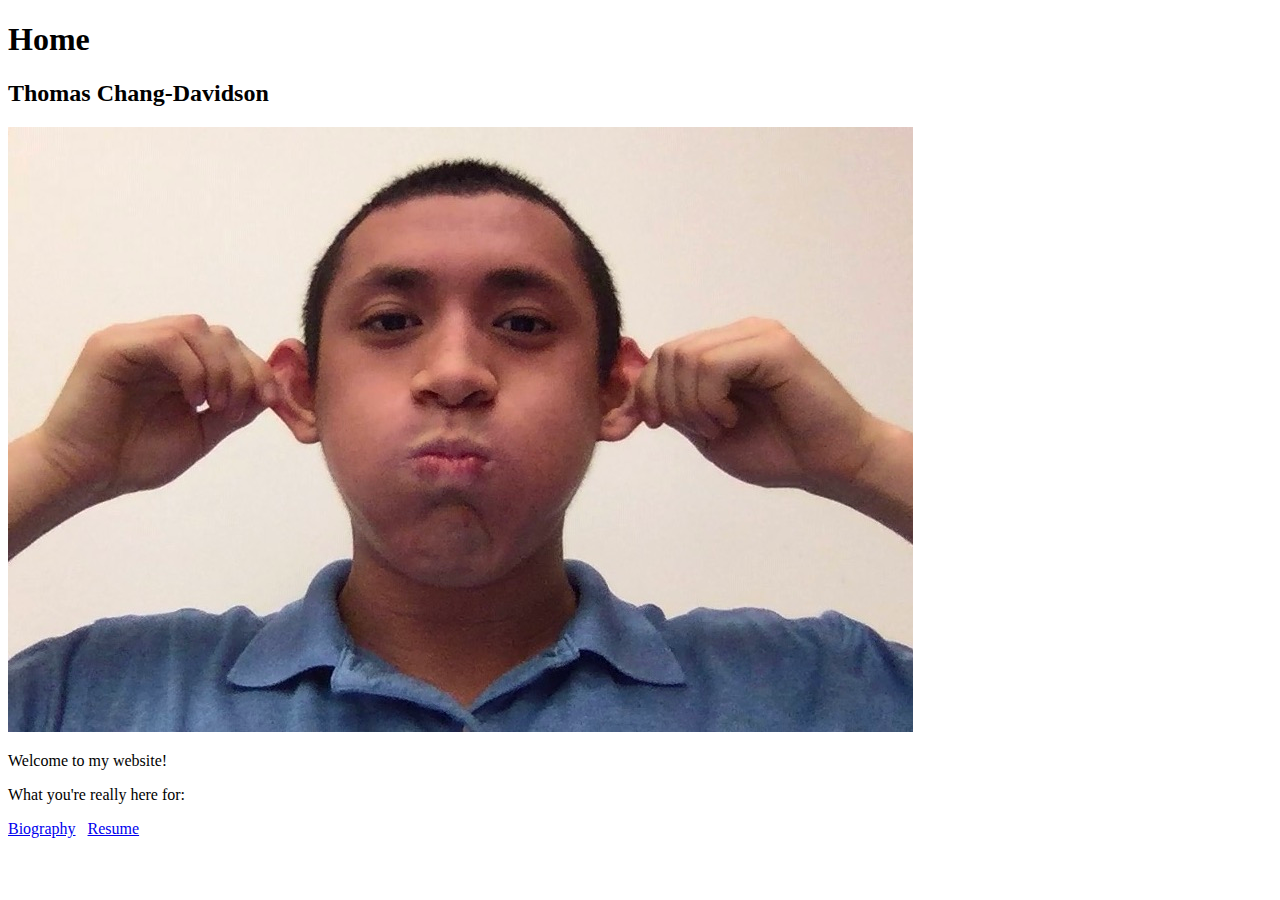
==== index.html @ 632855e7 "changed id to class" ====
<!DOCTYPE html> <!--HTML document-->

<html lang="en">
    <head>
        <title>Thomas Home</title>
        <meta charset="utf-8" />
        <link rel="stylesheet" href="index.css" />
    </head>

    <body>
        <h1>Home</h1>
        <h2> Thomas Chang-Davidson </h2>
        <p><img src="me.jpg" alt="A picture of me" /></p>
        <p> Welcome to my website! </p>
        <p class="important"> What you're really here for: </p>
        <p class="important"> <a href="bio.html">Biography</a>
                 &nbsp; <a href="resume.html">Resume</a> </p>
    </body>
</html>
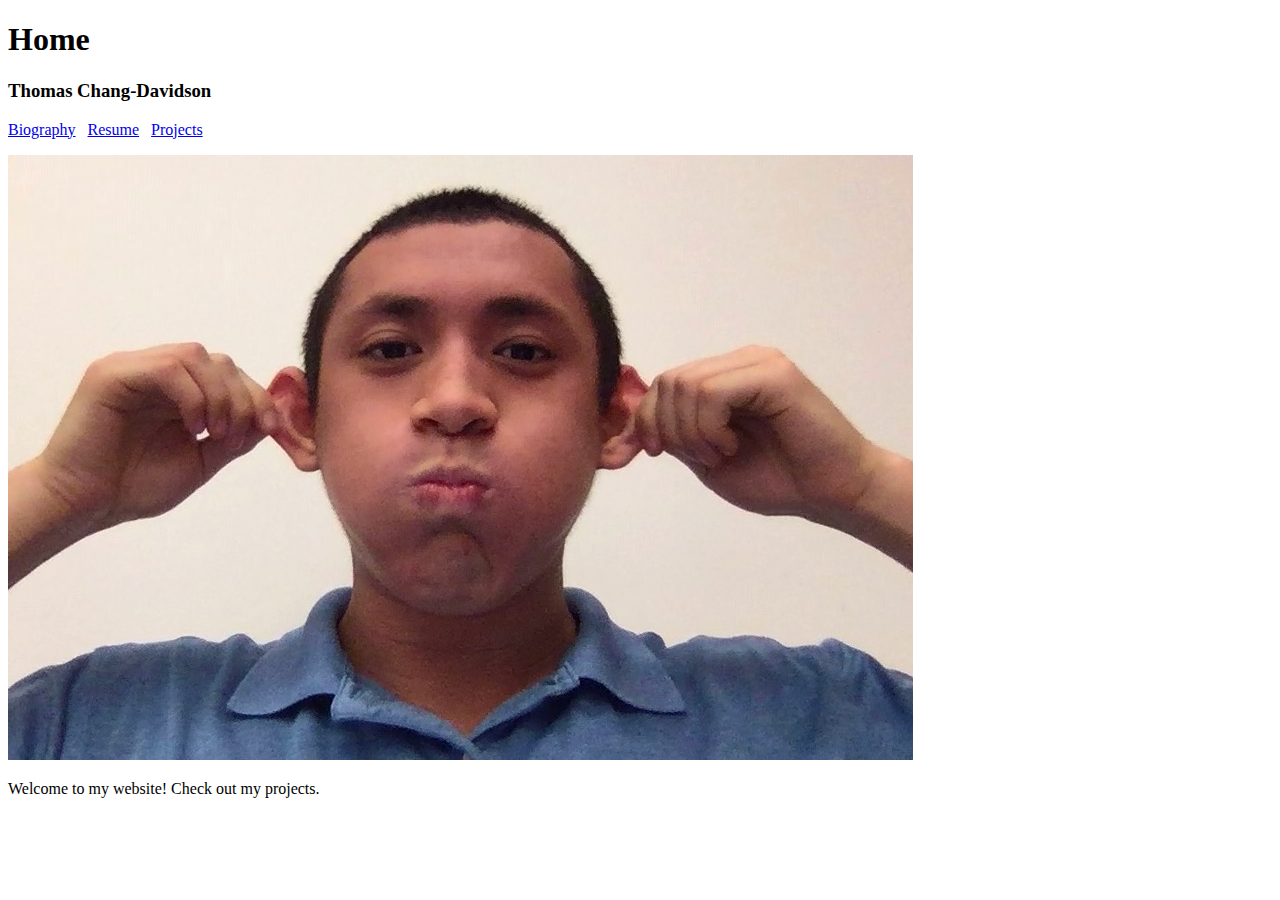
==== commit 6e5a7e25: "cleaned up front page" ====
--- a/index.html
+++ b/index.html
@@ -9,11 +9,12 @@
 
     <body>
         <h1>Home</h1>
-        <h2> Thomas Chang-Davidson </h2>
+        <h3> Thomas Chang-Davidson </h3>
+        <p class="important"> <a href="bio.html">Biography</a>
+		&nbsp; <a href="resume.html">Resume</a> 
+		&nbsp; <a href="projects.html">Projects</a></p>
         <p><img src="me.jpg" alt="A picture of me" /></p>
-        <p> Welcome to my website! </p>
-        <p class="important"> What you're really here for: </p>
-        <p class="important"> <a href="bio.html">Biography</a>
-                 &nbsp; <a href="resume.html">Resume</a> </p>
+        <p> Welcome to my website! Check out my projects.</p>
+
     </body>
 </html>
